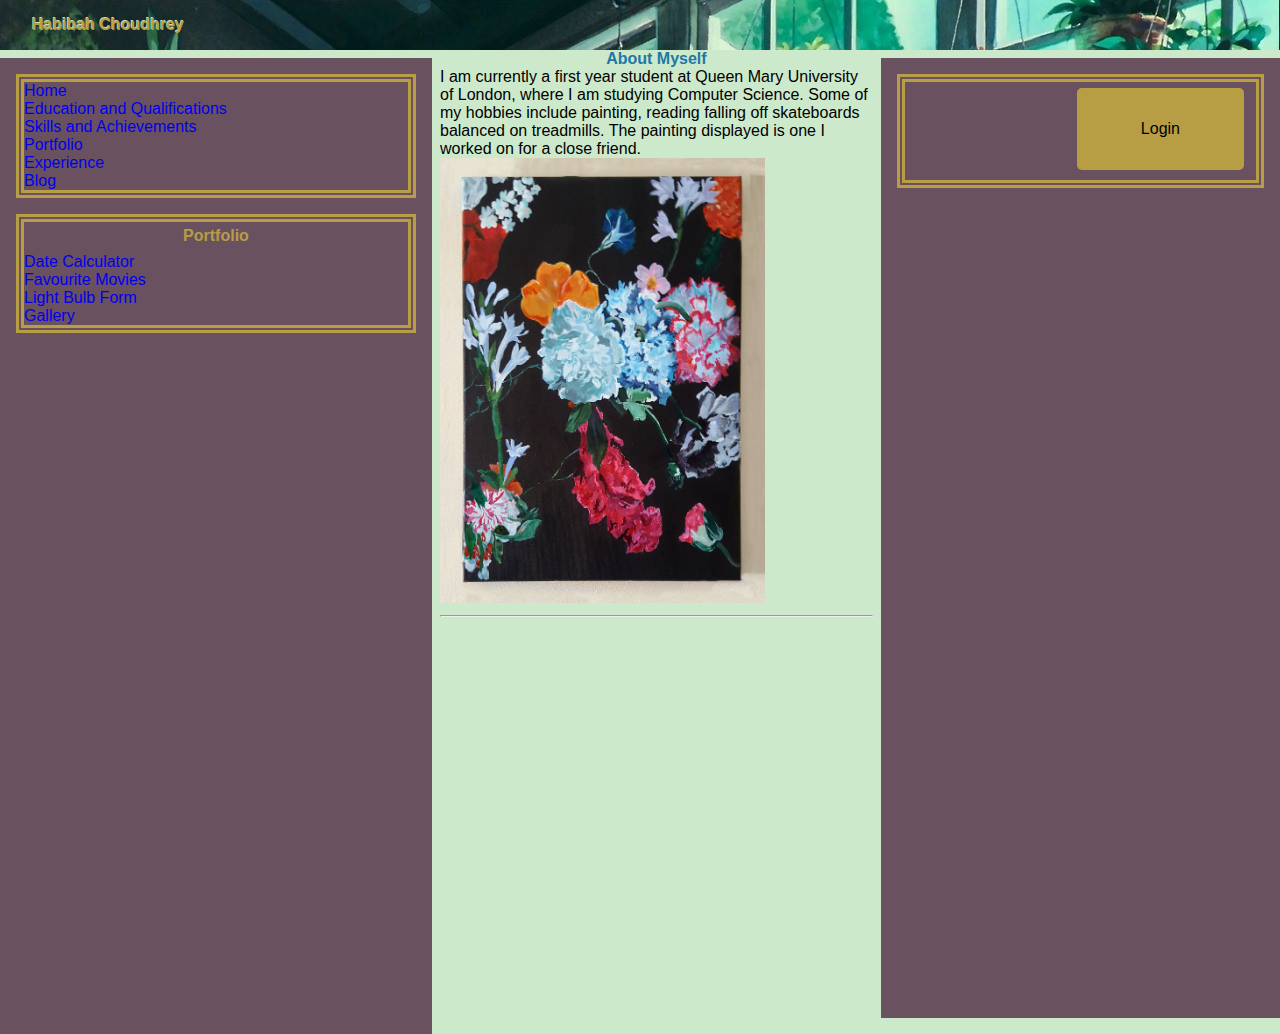
==== index.html @ 70b5a3a1 "Add files via upload" ====
<!DOCTYPE html>
<html lang="en">
    <head>
        <meta charset="utf-8">
        <title>Week 5 - Ex 2</title>
        <link rel="stylesheet" href="reset.css" type="text/css"/>
        <link rel="stylesheet" href="web.css" type="text/css"/>
    </head>
    <header>
    <h1>Habibah Choudhrey</h1>


    </div>
   </header>
    <body>



<div class="flex-container">

<section class ="column">
  <div class="leftCol">

    <div class = "box">
    <nav>
      <ul style="list-style: none;">
        <li><a href="index.html">Home</a></li>
        <li><a href="education.html">Education and Qualifications</a></li>
        <li><a href="skills.html">Skills and Achievements</a></li>
        <li><a href="#portfolio">Portfolio</a></li>
        <li><a href="experience.html">Experience</a></li>
        <li><a href="viewBlog.php">Blog</a></li>

      </ul>


    </nav>
  </div>

  <div class = "box">
   <h2 id="title">Portfolio</h2>
    <ul style="list-style: none;">
      <li><a href="http://webprojects.eecs.qmul.ac.uk/hc311/Lab8/date.html">Date Calculator</a></li>
      <li><a href="http://webprojects.eecs.qmul.ac.uk/hc311/Lab4/movie.html">Favourite Movies</a></li>
      <li><a href="http://webprojects.eecs.qmul.ac.uk/hc311/Lab9/form.html">Light Bulb Form</a></li>
      <li><a href="http://webprojects.eecs.qmul.ac.uk/hc311/Lab7/image.html">Gallery</a></li>


    </ul>
</div>

</div>
</section>


       <div class="main">
        <div id="Myself">
        <h2 id="about"> About Myself </h2>

          I am currently a first year student at Queen Mary University of London,
          where I am studying Computer Science. Some of my hobbies include painting,
          reading falling off skateboards balanced on treadmills. The painting displayed is one
          I worked on for a close friend.

        </div>
        <figure>
            <img src ="paint.jpg" class = "must" alt= "Mustard" width="325em" height="445em" >

        </figure>

        <hr>


    </div>



    <aside class = "side">

      <form class="bg" method ="post" action ="login.php">

      <fieldset class = "box">

        <button type="submit"> Login </button>

      </fieldset>
    </form>



      </aside>


  </div>

      </body>
     </html>
---- web.css ----
.flex-container {
  display : flex;
  flex : 1;
  flex-direction: row;
  flex-wrap: wrap;
}


.leftCol {
  flex : 1;
  order: 1;
  height: 60em;
  width: 27em;
}


.main{
  flex: 1;
  order: 2;
  flex-grow: 2;
}

.must{
  margin-left: auto;
  margin-right: auto;
  text-align: center;

}

.side{
  flex: 1;
  order: 3;
height: 60em;
background-color: #69515F;
margin-top: 0.5em;
margin-left: 0.5em;
}

.box{
  border: 0.5em double #B79E44;
  margin: 1em;
}

.box2{
  border: 0.5em double #1D78A5;
  margin: 1em;
  padding: 1em 1em;
}



#about{
  text-align: center;
  color: #1D78A5;
}

#edu{
  text-align: center;
  border: 0.5em double #1D78A5;
  margin: 1em;

}

 body{
   font-family: sans-serif;
   background-color: #CDE9CB
 }

 button{
   background-color: #B79E44;
   border: none;
   padding: 2em 4em;
   text-align: center;
   border-radius: 0.3em;
   display: inline-block;
   margin-left: 10em;
 }

 .button{
   background-color: #B79E44;
   border: none;
   text-align: center;
   padding: 0.3em 0.5em;
   display: inline-block;
   margin-left: 11.2em;
   margin-bottom: 0.3em;
 }

.text{
  display: inline-block;
  margin-left: 11em;
}
#Myself{
  font-family: sans-serif;
}

#Education{
display: block;
border-top: 1px solid gray;
width: 100%;
font-family: sans-serif;
}

body header{
display: block;
background-image: url("kiki.jpeg");
text-decoration:none;
width: 100%;
padding:1em;
font-family: sans-serif;
color: #B79E44;
text-shadow:
				      -0.05em -0.05em 0 #C8DFB8;
}

h1 {
padding:0em 1em;
font size: 2em;
}

header nav {

  padding-top: 0.5em;
}

.horizontal ul li {
  display:inline;

}

.column{
  background-color: #69515F;
  margin-top: 0.5em;
  margin-right: 0.5em;
}


#Skills{
  background-color: #f2f2f2;
  padding-left: 1em;
  padding-right: 1em;
  padding-top: 1em;
  padding-bottom: 1em;
}

.research {
  background-color:#efecdc;
  color: #a6a88b;
  padding-top: 1em;
  padding-bottom: 1em;
 margin-bottom:1em;
font-family: sans-serif;
padding-left: 1em;
}

a{
  text-decoration: none;
}

#title{
  text-align: center;
  padding-top: 0.3em;
  padding-bottom: 0.5em;
  color: #B79E44;
}

.title{text-align: center;
padding-top: 0.3em;
padding-bottom: 0.5em;
color: #1D78A5}

.links {
    background-color: #B79E44;
    margin-bottom: 1em;
    font-family: sans-serif;
    padding-left: 1em;
    padding-top: 1em;
    padding-bottom: 1em;
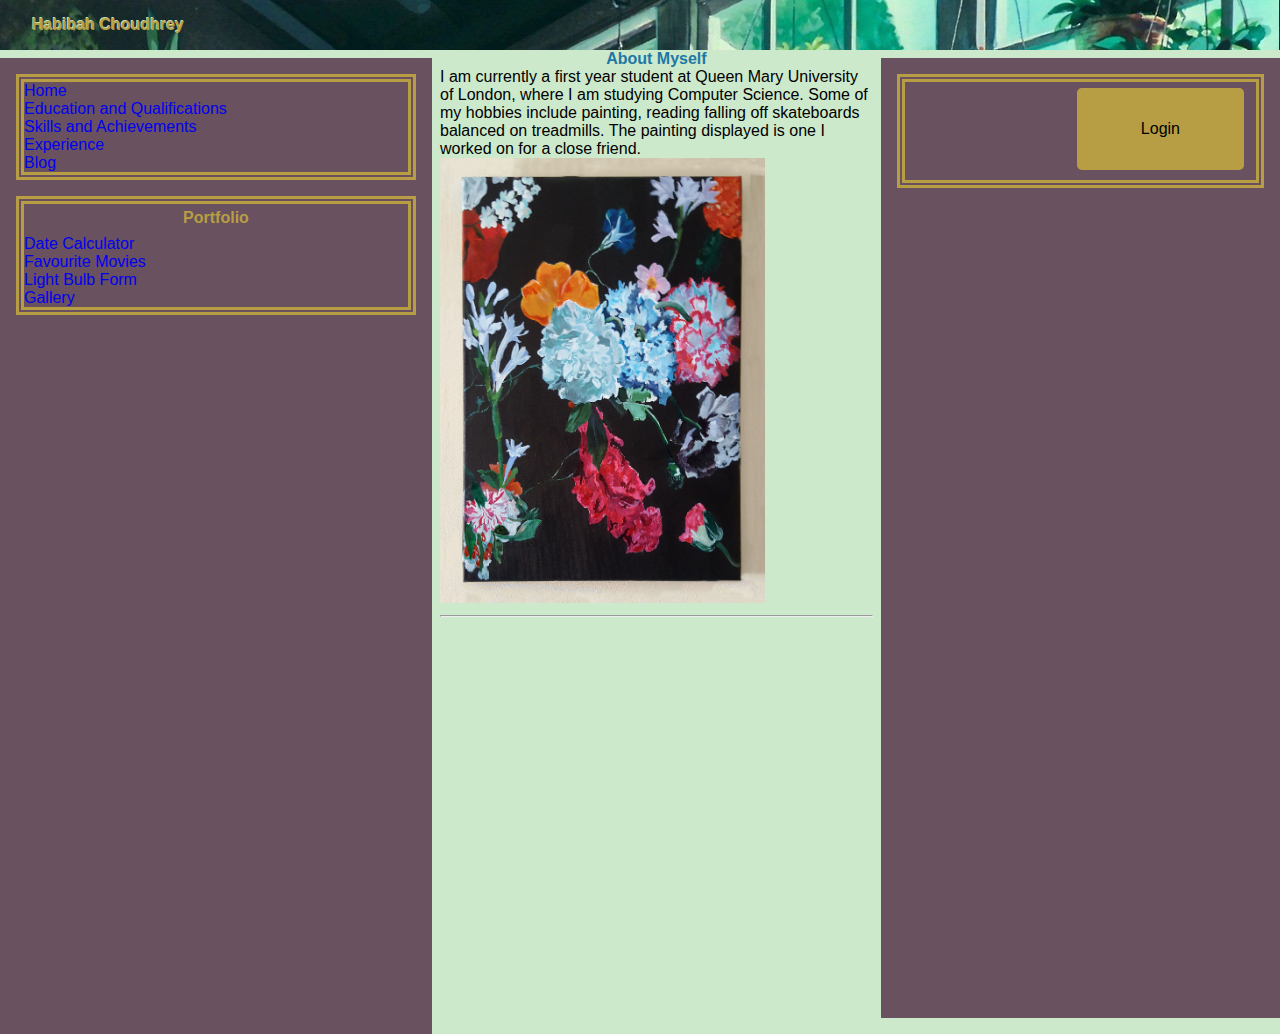
==== commit d4f33b71: "Update and rename index.md to index.html" ====
--- a/index.html
+++ b/index.html
@@ -10,7 +10,7 @@
     <h1>Habibah Choudhrey</h1>
 
 
-    </div>
+    
    </header>
     <body>
 
@@ -24,10 +24,9 @@
     <div class = "box">
     <nav>
       <ul style="list-style: none;">
-        <li><a href="index.html">Home</a></li>
+        <li style = color:#b79e44><a href="index.html">Home</a></li>
         <li><a href="education.html">Education and Qualifications</a></li>
         <li><a href="skills.html">Skills and Achievements</a></li>
-        <li><a href="#portfolio">Portfolio</a></li>
         <li><a href="experience.html">Experience</a></li>
         <li><a href="viewBlog.php">Blog</a></li>
 
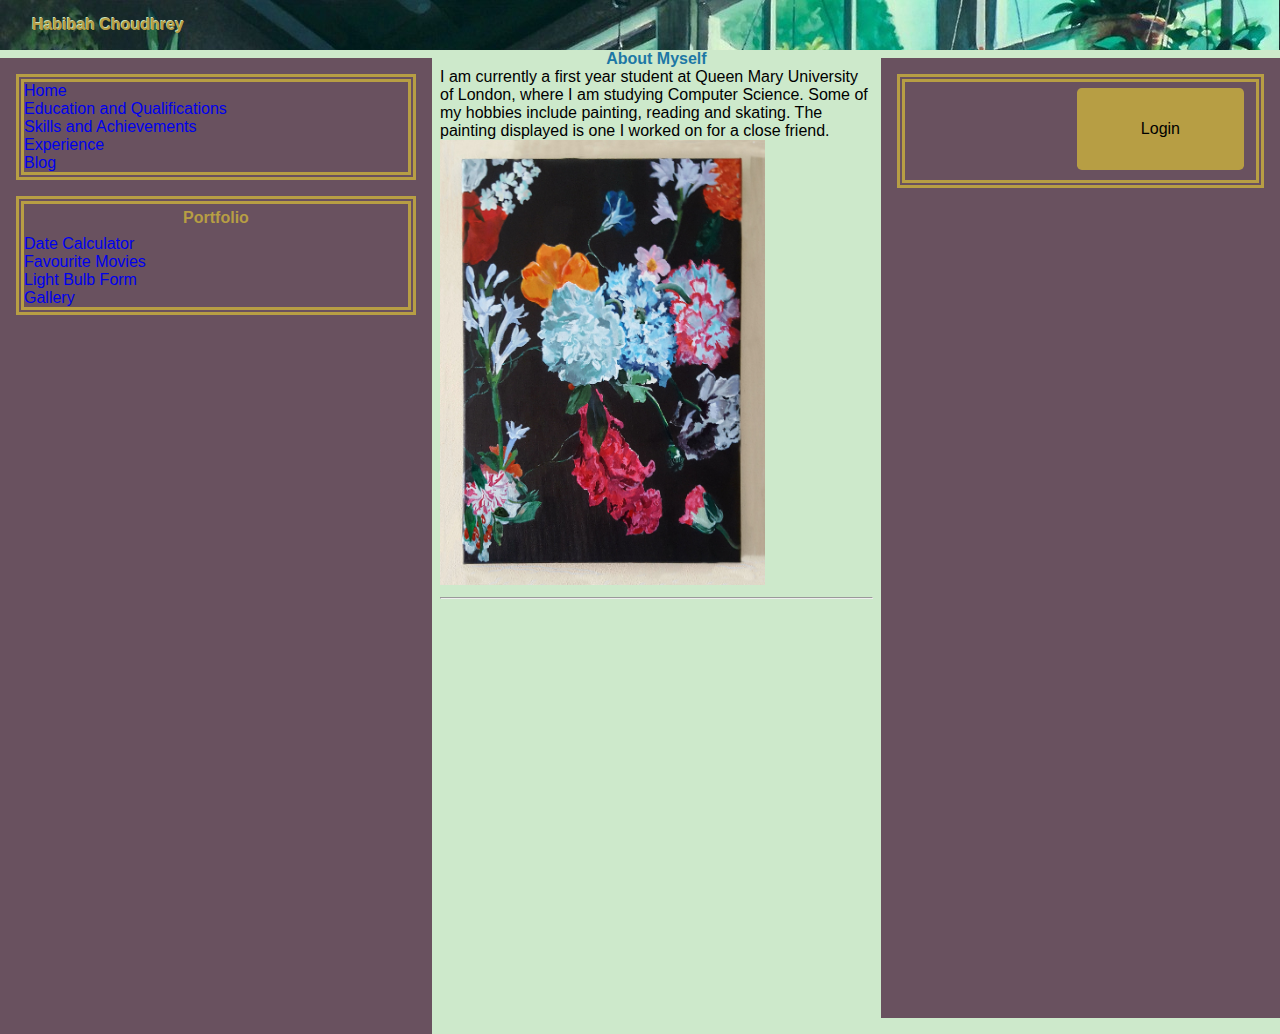
==== commit f8239ca5: "Update index.html" ====
--- a/index.html
+++ b/index.html
@@ -2,7 +2,7 @@
 <html lang="en">
     <head>
         <meta charset="utf-8">
-        <title>Week 5 - Ex 2</title>
+        <title>Portfolio</title>
         <link rel="stylesheet" href="reset.css" type="text/css"/>
         <link rel="stylesheet" href="web.css" type="text/css"/>
     </head>
@@ -58,12 +58,12 @@
 
           I am currently a first year student at Queen Mary University of London,
           where I am studying Computer Science. Some of my hobbies include painting,
-          reading falling off skateboards balanced on treadmills. The painting displayed is one
+          reading and skating. The painting displayed is one
           I worked on for a close friend.
 
         </div>
         <figure>
-            <img src ="paint.jpg" class = "must" alt= "Mustard" width="325em" height="445em" >
+            <img src ="paint.jpg" class = "must" alt= "Mustard" width="325em" height="445em" padding-left="15px" >
 
         </figure>
 
